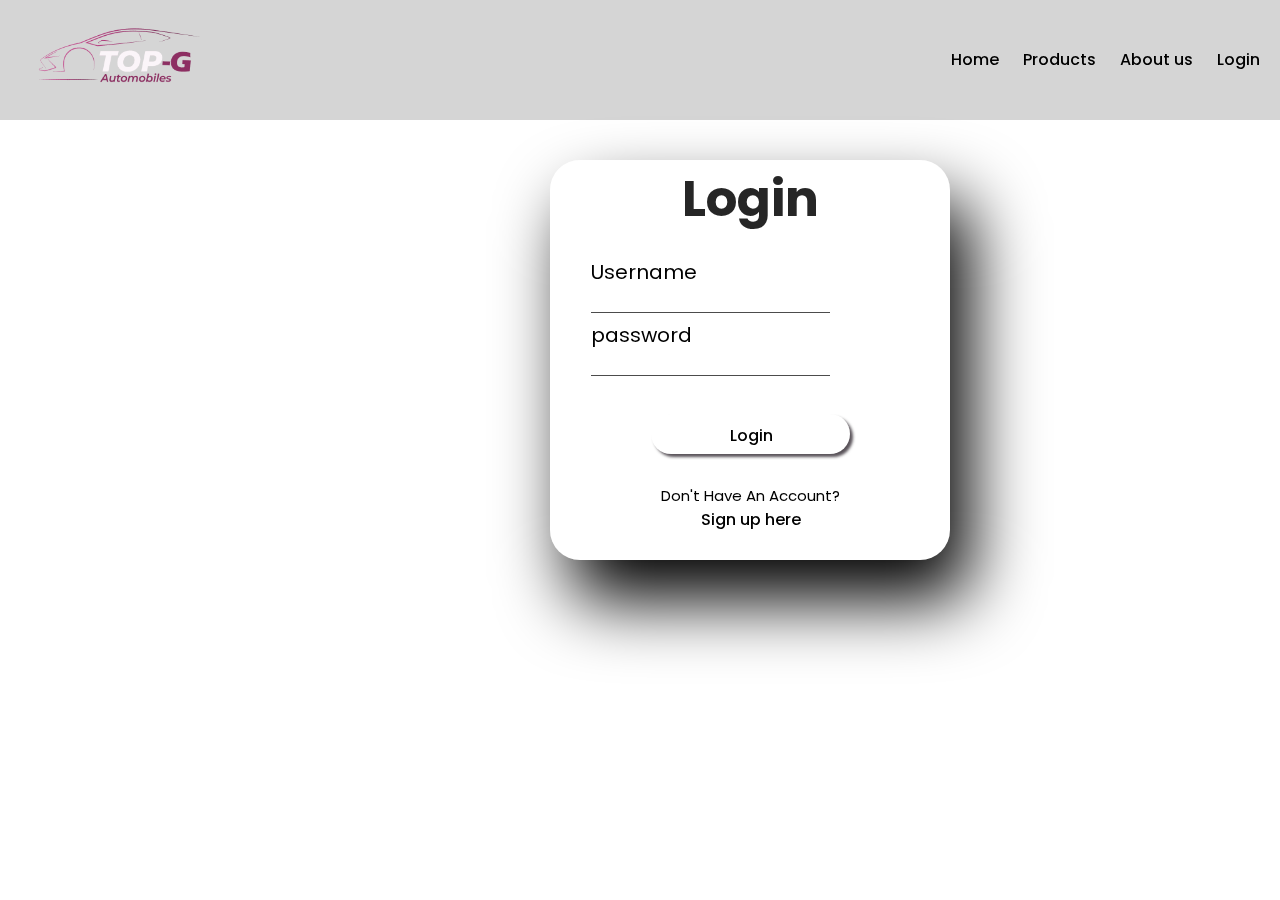
==== index.html @ 2176b581 "Add files via upload" ====
<!DOCTYPE html>
<html lang="en">
<head>
    <meta charset="UTF-8">
    <link rel="stylesheet" href="style.css">
    <link rel="stylesheet" href="https://fonts.googleapis.com/css2?family=Poppins:wght@300;400;500;600;700&amp;display=swap">
    <meta http-equiv="X-UA-Compatible" content="IE=edge">
    <meta name="viewport" content="width=device-width, initial-scale=1.0">
    <title>cars</title>
</head>
<body>
    <header>
        <div class="navbar">
            <div class="logo">
                <img src="topp.gif" alt="lol"  width="200px"  >
                
                
            </div>
            <nav>
                <ul id="menuitems">
                    <li><a href="index3.html">Home</a></li>
                    <li><a href="index4.html">Products</a></li>
                    <li><a href="index5.html">About us</a></li>
                    <li><a href="index.html">Login</a></li>
                </ul>
            </nav>
            
        </div>

    </header>
    <div class="wrap">
        <form >
            <h1>Login</h1>
            <label>Username</label>
            
            <input type="username">
            
            <label>password</label>
            <input type="password">
            <a href="index3.html" class="btn">Login</a>
            
            <p>Don't Have An Account? </p>
            <a href="index2.html" target="_main">Sign up here</a> 
            
    
        </form>
    </div>
    
    
    
</body>
</html>
---- style.css ----
*{
    margin: 0;
    padding: 0;
    box-sizing: border-box;
}
body{
    font-family:'Poppins', sans-serif;
    height: 100vh;
    width: 100%;
    
    align-items: center;
    justify-content: center;
    background-image: url('pbg.gif');
    background-repeat: no-repeat;
    background-attachment: fixed;
    background-size: cover;
}
/* header */
.navbar{
    display: flex;
    align-items: center;

    backdrop-filter: blur(20px);
    margin-bottom: 40px;
    background-color: rgba(3, 3, 3, 0.164);
}
.logo{
    margin-left: 20px;
}
nav{
    flex: 1;
    text-align: right;
}
logo{
    flex: 1;
    display : inline-block;
    
}
nav ul{
    display: inline-block;
    list-style-type: none;
}

nav ul li{
    display: inline-block;
    margin-right: 20px;
}

.wrap{
    position: absolute;
    left: 550px;
    
    max-width: 400px;
    background: transparent;
    backdrop-filter: blur(10px);
    display:flex;
    align-items: center;
    justify-content: center;
    
}
form{
    border-left: 1px solid rgba(255, 255, 255, 0.3);
    border-top: 1px solid rgba(255, 255, 255, 0.3);
    width: 25rem;
    height: 25rem;
    display: flex;
    flex-direction: column;
    box-shadow: 20px 40px 70px 0 rgb(0, 0, 0);
    background: rgba(255, 255, 255, 0.06);
    border-radius: 30px;
    
}

.btn{
    display: inline-block;
background: transparent;
color: #000000;
text-align: center;
padding: 8px 30px;
margin: 30px auto;
border-radius: 30px;
text-decoration: none;
backdrop-filter: blur(1080px);
text-shadow: 2px 2px 4px rgba(255,255,255,0.2);
box-shadow: 3px 3px 3px rgba(10, 2, 10, 0.678);

border-left: 1px solid rgba(255, 255, 255, 0.3);
border-top: 1px solid rgba(255, 255, 255, 0.3);
align-items: center;
width: 50%;
height: 40px;
transition: transform 0.5s;

}

.btn a:hover {
    text-decoration: underline;
    }
h1{
    font-size:50px;
    text-align: center;
    opacity: 0.85;
    padding-bottom: 20px;


}
label{
    font-size:20px;
    color: black;
    margin-left: 10%;
}
input{
    width:60%;
    margin-left: 10% ;
    margin-top: 10px;
    margin-bottom: 2%;
    border: none;
    outline:none;
    background: transparent;
    color: black;
    border-bottom: 1px solid rgba(0, 0, 0, 0.7);
    
} 
p{
    font-size: 15px;
    text-align: center;

}
a{
    text-decoration: none;
    text-align: center;
    font-weight: 500;
}
a:link,a:visited{
    color: rgb(0, 0, 0);
}
a:hover{
    color: rgba(255, 255, 255, 0.89);
    
}
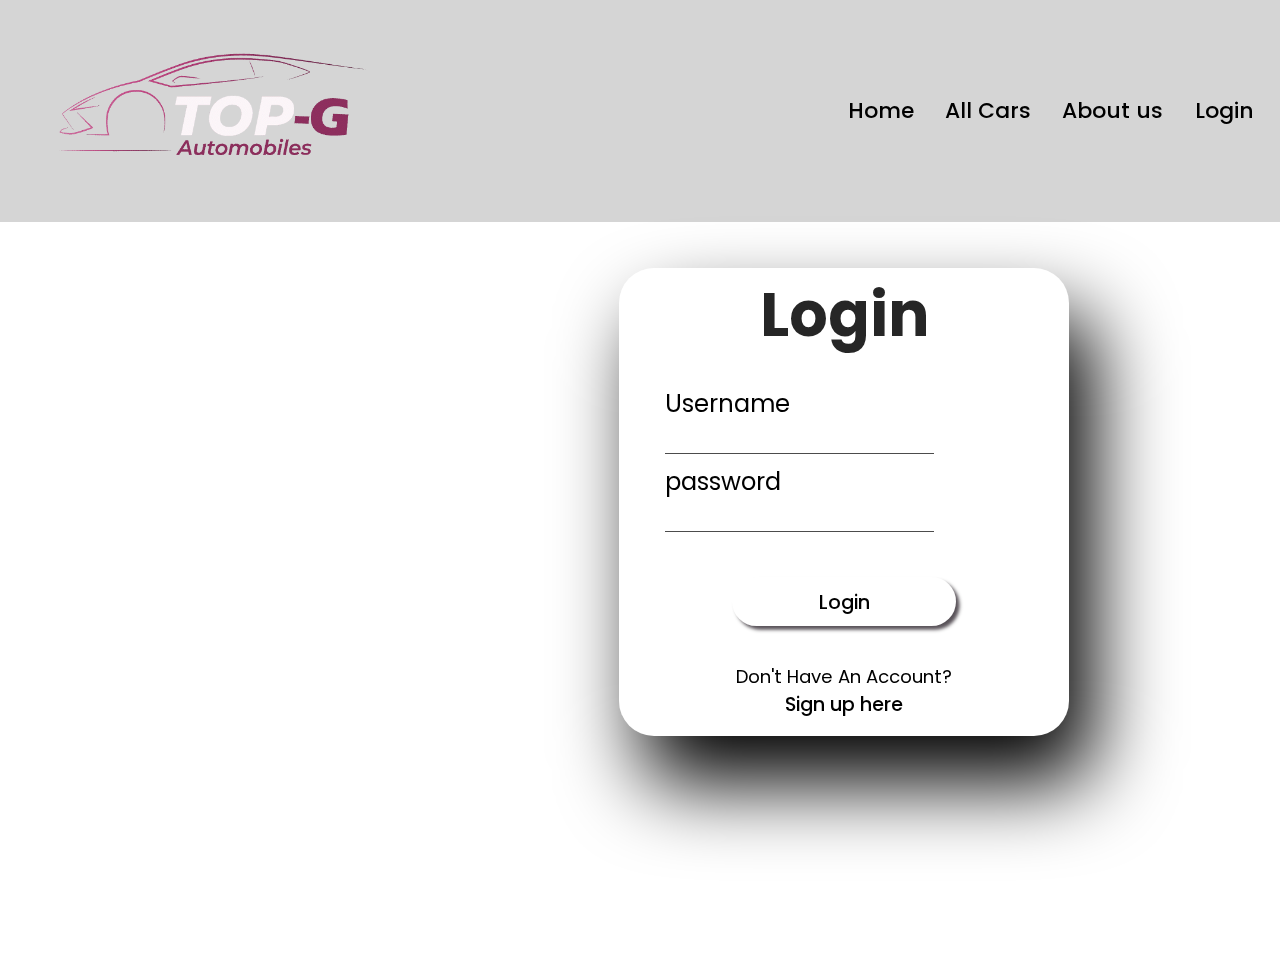
==== commit d6f27d77: "Add files via upload" ====
--- a/index.html
+++ b/index.html
@@ -3,23 +3,25 @@
 <head>
     <meta charset="UTF-8">
     <link rel="stylesheet" href="style.css">
+    <link rel="icon" type="image/x-icon" href="/ico.png">
+
     <link rel="stylesheet" href="https://fonts.googleapis.com/css2?family=Poppins:wght@300;400;500;600;700&amp;display=swap">
     <meta http-equiv="X-UA-Compatible" content="IE=edge">
     <meta name="viewport" content="width=device-width, initial-scale=1.0">
-    <title>cars</title>
+    <title>Top-G Login</title>
 </head>
 <body>
     <header>
         <div class="navbar">
             <div class="logo">
-                <img src="topp.gif" alt="lol"  width="200px"  >
+                <img src="topp.gif" alt="lol"  width="300px"  >
                 
                 
             </div>
             <nav>
                 <ul id="menuitems">
                     <li><a href="index3.html">Home</a></li>
-                    <li><a href="index4.html">Products</a></li>
+                    <li><a href="index4.html">All Cars</a></li>
                     <li><a href="index5.html">About us</a></li>
                     <li><a href="index.html">Login</a></li>
                 </ul>
@@ -46,6 +48,7 @@
         </form>
     </div>
     
+        
     
     
 </body>
--- a/style.css
+++ b/style.css
@@ -2,6 +2,7 @@
     margin: 0;
     padding: 0;
     box-sizing: border-box;
+    zoom:104%;
 }
 body{
     font-family:'Poppins', sans-serif;
@@ -19,11 +20,17 @@
 .navbar{
     display: flex;
     align-items: center;
-
     backdrop-filter: blur(20px);
     margin-bottom: 40px;
     background-color: rgba(3, 3, 3, 0.164);
 }
+.navbar a{
+    transition: transform 0.5s;
+}
+.navbar a:hover{
+    color: rgba(255, 255, 255, 0.89);
+    transform: scale(1.1);
+}
 .logo{
     margin-left: 20px;
 }
@@ -31,14 +38,21 @@
     flex: 1;
     text-align: right;
 }
+nav a{
+    color:black;
+    
+
+}
 logo{
     flex: 1;
     display : inline-block;
+
     
 }
 nav ul{
     display: inline-block;
     list-style-type: none;
+    
 }
 
 nav ul li{
@@ -92,7 +106,9 @@
 transition: transform 0.5s;
 
 }
-
+a{
+    transition: transform 0.5s;
+}
 .btn a:hover {
     text-decoration: underline;
     }
@@ -136,5 +152,67 @@
 }
 a:hover{
     color: rgba(255, 255, 255, 0.89);
-    
-}
+    transform: scale(1.1);
+    
+}
+.footer{
+    
+    color:#8a8a8a;
+    font-size: 14px;
+    backdrop-filter: blur(10px);
+    padding: 60px 0 20px;
+    background: #000000
+  
+    
+
+    
+}
+.footer h3{
+    color: #fff;
+    margin-bottom: 20px;
+    
+}
+.footer-col2 img{
+    position: relative;
+    right : 50px;
+    
+}
+
+ul{
+    list-style: none;
+    
+}
+.applogo{
+    margin-top:20px;
+
+}
+.applogo img{
+    width:140px;
+    
+}
+.menu-icon{
+    width: 28px;
+    margin-left:20px;
+    
+    display:none;
+}
+nav1{
+    flex: 1;
+    text-align: right;
+   
+    
+}
+nav1 ul{
+    display: inline-block;
+    list-style-type: none;
+  
+    
+}
+
+nav1 ul li{
+    display: inline-block;
+    margin-right: 20px;
+    
+ 
+    
+}
